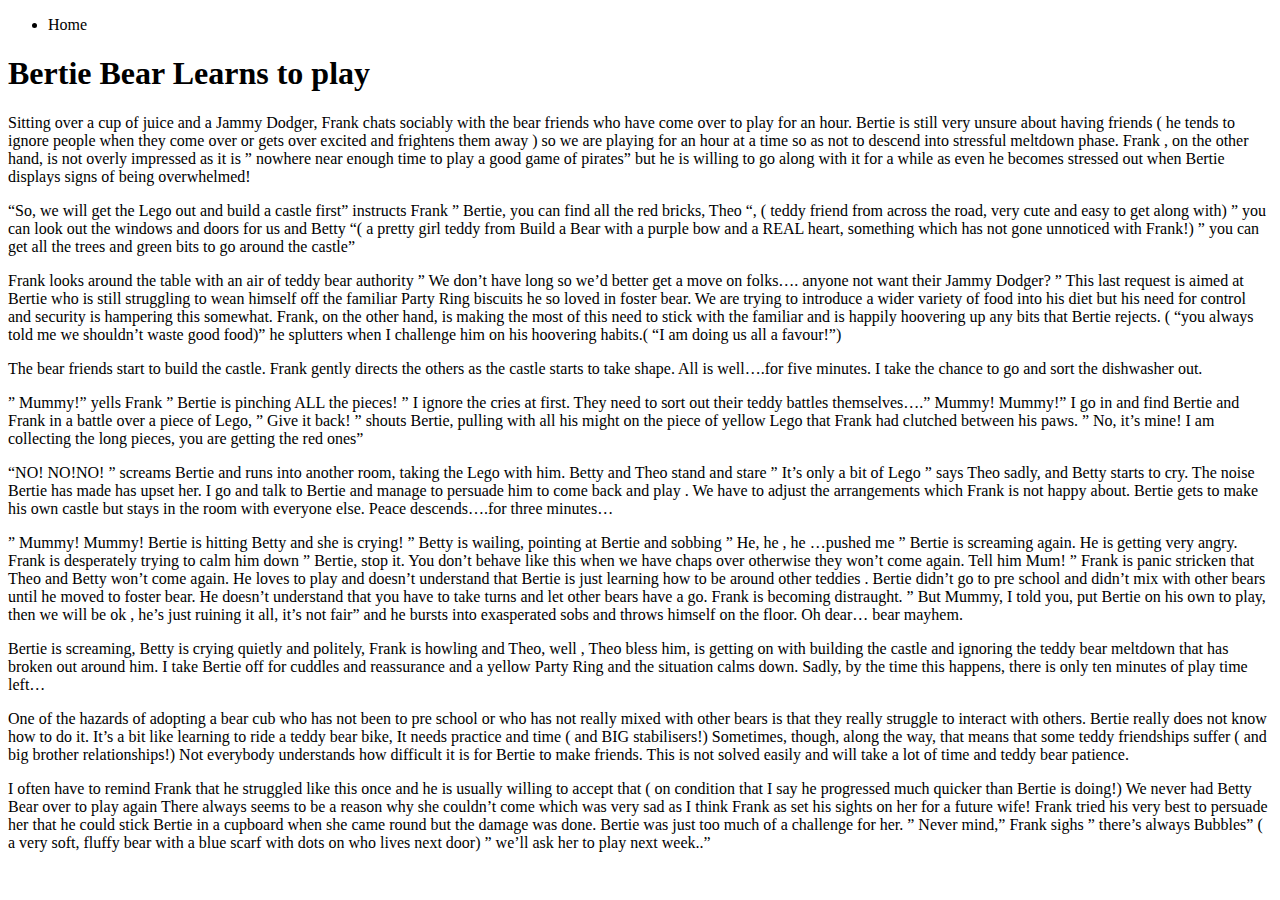
==== assets/html/bb-learns-to-play.html @ 64acc482 "basic structure" ====
<!DOCTYPE html>
<html lang="en">

<head>
    <meta charset="UTF-8">
    <meta http-equiv="X-UA-Compatible" content="IE=edge">
    <meta name="viewport" content="width=device-width, initial-scale=1.0">
    <title>Bertie Bear Learn to Play</title>
</head>

<body>

    <nav>
        <ul class="nav-bar">
            <li href="../../index.html">Home</li>
        </ul>
    </nav>


    <h1>Bertie Bear Learns to play</h1>

    <p>
        Sitting over a cup of juice and a Jammy Dodger, Frank chats sociably with the bear friends who have come over to
        play for an hour. Bertie is still very unsure about having friends ( he tends to ignore people when they come
        over
        or gets over excited and frightens them away ) so we are playing for an hour at a time so as not to descend into
        stressful meltdown phase. Frank , on the other hand, is not overly impressed as it is ” nowhere near enough time
        to
        play a good game of pirates” but he is willing to go along with it for a while as even he becomes stressed out
        when
        Bertie displays signs of being overwhelmed!
    </p>

    <p>
        “So, we will get the Lego out and build a castle first” instructs Frank ” Bertie, you can find all the red
        bricks, Theo “, ( teddy friend from across the road, very cute and easy to get along with) ” you can look out
        the windows and doors for us and Betty “( a pretty girl teddy from Build a Bear with a purple bow and a REAL
        heart, something which has not gone unnoticed with Frank!) ” you can get all the trees and green bits to go
        around the castle”
    </p>

    <p>
        Frank looks around the table with an air of teddy bear authority ” We don’t have long so we’d better get a move
        on folks…. anyone not want their Jammy Dodger? ” This last request is aimed at Bertie who is still struggling to
        wean himself off the familiar Party Ring biscuits he so loved in foster bear. We are trying to introduce a wider
        variety of food into his diet but his need for control and security is hampering this somewhat. Frank, on the
        other hand, is making the most of this need to stick with the familiar and is happily hoovering up any bits that
        Bertie rejects. ( “you always told me we shouldn’t waste good food)” he splutters when I challenge him on his
        hoovering habits.( “I am doing us all a favour!”)
    </p>

    <p>
        The bear friends start to build the castle. Frank gently directs the others as the castle starts to take shape.
        All is well….for five minutes. I take the chance to go and sort the dishwasher out.
    </p>

    <p>
        ” Mummy!” yells Frank ” Bertie is pinching ALL the pieces! ” I ignore the cries at first. They need to sort out
        their teddy battles themselves….” Mummy! Mummy!”

        I go in and find Bertie and Frank in a battle over a piece of Lego, ” Give it back! ” shouts Bertie, pulling
        with all his might on the piece of yellow Lego that Frank had clutched between his paws. ” No, it’s mine! I am
        collecting the long pieces, you are getting the red ones”
    </p>

    <p>
        “NO! NO!NO! ” screams Bertie and runs into another room, taking the Lego with him. Betty and Theo stand and
        stare ” It’s only a bit of Lego ” says Theo sadly, and Betty starts to cry. The noise Bertie has made has upset
        her. I go and talk to Bertie and manage to persuade him to come back and play . We have to adjust the
        arrangements which Frank is not happy about. Bertie gets to make his own castle but stays in the room with
        everyone else. Peace descends….for three minutes…
    </p>

    <p>
        ” Mummy! Mummy! Bertie is hitting Betty and she is crying! ” Betty is wailing, pointing at Bertie and sobbing ”
        He, he , he …pushed me ” Bertie is screaming again. He is getting very angry. Frank is desperately trying to
        calm him down ” Bertie, stop it. You don’t behave like this when we have chaps over otherwise they won’t come
        again. Tell him Mum! ” Frank is panic stricken that Theo and Betty won’t come again. He loves to play and
        doesn’t understand that Bertie is just learning how to be around other teddies . Bertie didn’t go to pre school
        and didn’t mix with other bears until he moved to foster bear. He doesn’t understand that you have to take turns
        and let other bears have a go. Frank is becoming distraught. ” But Mummy, I told you, put Bertie on his own to
        play, then we will be ok , he’s just ruining it all, it’s not fair” and he bursts into exasperated sobs and
        throws himself on the floor. Oh dear… bear mayhem.
    </p>

    <p>
        Bertie is screaming, Betty is crying quietly and politely, Frank is howling and Theo, well , Theo bless him, is
        getting on with building the castle and ignoring the teddy bear meltdown that has broken out around him. I take
        Bertie off for cuddles and reassurance and a yellow Party Ring and the situation calms down. Sadly, by the time
        this happens, there is only ten minutes of play time left…
    </p>

    <p>
        One of the hazards of adopting a bear cub who has not been to pre school or who has not really mixed with other
        bears is that they really struggle to interact with others. Bertie really does not know how to do it. It’s a bit
        like learning to ride a teddy bear bike, It needs practice and time ( and BIG stabilisers!) Sometimes, though,
        along the way, that means that some teddy friendships suffer ( and big brother relationships!) Not everybody
        understands how difficult it is for Bertie to make friends. This is not solved easily and will take a lot of
        time and teddy bear patience.
    </p>

    <p>
        I often have to remind Frank that he struggled like this once and he is usually willing to accept that ( on
        condition that I say he progressed much quicker than Bertie is doing!)

        We never had Betty Bear over to play again There always seems to be a reason why she couldn’t come which was
        very sad as I think Frank as set his sights on her for a future wife! Frank tried his very best to persuade her
        that he could stick Bertie in a cupboard when she came round but the damage was done. Bertie was just too much
        of a challenge for her. ” Never mind,” Frank sighs ” there’s always Bubbles” ( a very soft, fluffy bear with a
        blue scarf with dots on who lives next door) ” we’ll ask her to play next week..”
    </p>

</body>

</html>
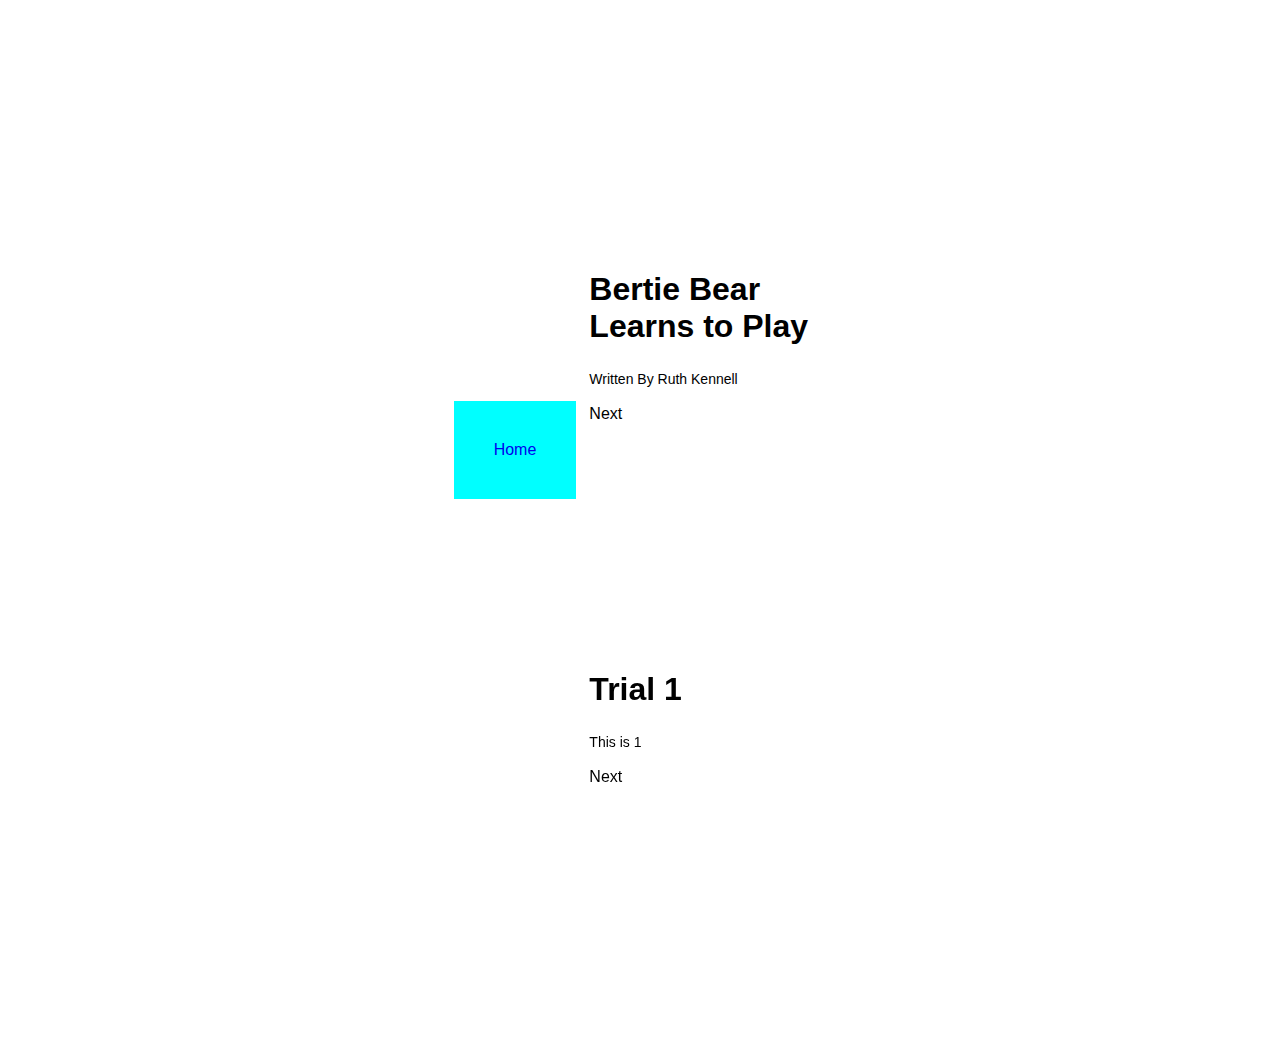
==== commit 624f21a8: "added more HTMTL and started basics of CSS" ====
--- a/assets/html/bb-learns-to-play.html
+++ b/assets/html/bb-learns-to-play.html
@@ -6,110 +6,65 @@
     <meta http-equiv="X-UA-Compatible" content="IE=edge">
     <meta name="viewport" content="width=device-width, initial-scale=1.0">
     <title>Bertie Bear Learn to Play</title>
+    <link rel="stylesheet" href="../css/style.css">
 </head>
 
 <body>
 
     <nav>
         <ul class="nav-bar">
-            <li href="../../index.html">Home</li>
+            <li><a href="../../index.html">Home</a></li>
         </ul>
     </nav>
+    <div clas="book">
+    <input type="checkbox" id="c1">
+    <input type="checkbox" id="c2">
+    <input type="checkbox" id="c3">
+    <div class="flip-book">
+        <div class="cover" id="cover">
+        <div class="back">
+            <img src="../images/Bertie_Bear_01.jpg">
+            <label class="back-btn" for="c1">Back</label>
+        </div>
+        <div class="front">
+            <h1>Bertie Bear Learns to Play</h1>
+            <p>Written By Ruth Kennell</p>
+            <label clas="next-btn" for="c1">Next</label>
+        </div>
+    </div>
 
 
-    <h1>Bertie Bear Learns to play</h1>
 
-    <p>
-        Sitting over a cup of juice and a Jammy Dodger, Frank chats sociably with the bear friends who have come over to
-        play for an hour. Bertie is still very unsure about having friends ( he tends to ignore people when they come
-        over
-        or gets over excited and frightens them away ) so we are playing for an hour at a time so as not to descend into
-        stressful meltdown phase. Frank , on the other hand, is not overly impressed as it is ” nowhere near enough time
-        to
-        play a good game of pirates” but he is willing to go along with it for a while as even he becomes stressed out
-        when
-        Bertie displays signs of being overwhelmed!
-    </p>
+    <div class="flip-book">
+        <div class="flip" id="p1">
+        <div class="back">
+            <img src="../images/Bertie_Bear.jpg">
+            <label class="back-btn" for="c1">Back</label>
+        </div>
+        <div class="front">
+            <h1>Trial 1</h1>
+            <p>This is 1</p>
+            <label clas="next-btn" for="c1">Next</label>
+        </div>
+    </div>
 
-    <p>
-        “So, we will get the Lego out and build a castle first” instructs Frank ” Bertie, you can find all the red
-        bricks, Theo “, ( teddy friend from across the road, very cute and easy to get along with) ” you can look out
-        the windows and doors for us and Betty “( a pretty girl teddy from Build a Bear with a purple bow and a REAL
-        heart, something which has not gone unnoticed with Frank!) ” you can get all the trees and green bits to go
-        around the castle”
-    </p>
+    <div class="flip-book">
+        <div class="flip" id="p3">
+        <div class="back">
+            <img src="../images/Bertie_Bear_01.jpg">
+            <label class="back-btn" for="c2">Back</label>
+        </div>
+        <div class="front">
+            <h1>Trial 2</h1>
+            <p>This is two</p>
+            <label clas="next-btn" for="c2">Next</label>
+        </div>
+    </div>
 
-    <p>
-        Frank looks around the table with an air of teddy bear authority ” We don’t have long so we’d better get a move
-        on folks…. anyone not want their Jammy Dodger? ” This last request is aimed at Bertie who is still struggling to
-        wean himself off the familiar Party Ring biscuits he so loved in foster bear. We are trying to introduce a wider
-        variety of food into his diet but his need for control and security is hampering this somewhat. Frank, on the
-        other hand, is making the most of this need to stick with the familiar and is happily hoovering up any bits that
-        Bertie rejects. ( “you always told me we shouldn’t waste good food)” he splutters when I challenge him on his
-        hoovering habits.( “I am doing us all a favour!”)
-    </p>
 
-    <p>
-        The bear friends start to build the castle. Frank gently directs the others as the castle starts to take shape.
-        All is well….for five minutes. I take the chance to go and sort the dishwasher out.
-    </p>
 
-    <p>
-        ” Mummy!” yells Frank ” Bertie is pinching ALL the pieces! ” I ignore the cries at first. They need to sort out
-        their teddy battles themselves….” Mummy! Mummy!”
-
-        I go in and find Bertie and Frank in a battle over a piece of Lego, ” Give it back! ” shouts Bertie, pulling
-        with all his might on the piece of yellow Lego that Frank had clutched between his paws. ” No, it’s mine! I am
-        collecting the long pieces, you are getting the red ones”
-    </p>
-
-    <p>
-        “NO! NO!NO! ” screams Bertie and runs into another room, taking the Lego with him. Betty and Theo stand and
-        stare ” It’s only a bit of Lego ” says Theo sadly, and Betty starts to cry. The noise Bertie has made has upset
-        her. I go and talk to Bertie and manage to persuade him to come back and play . We have to adjust the
-        arrangements which Frank is not happy about. Bertie gets to make his own castle but stays in the room with
-        everyone else. Peace descends….for three minutes…
-    </p>
-
-    <p>
-        ” Mummy! Mummy! Bertie is hitting Betty and she is crying! ” Betty is wailing, pointing at Bertie and sobbing ”
-        He, he , he …pushed me ” Bertie is screaming again. He is getting very angry. Frank is desperately trying to
-        calm him down ” Bertie, stop it. You don’t behave like this when we have chaps over otherwise they won’t come
-        again. Tell him Mum! ” Frank is panic stricken that Theo and Betty won’t come again. He loves to play and
-        doesn’t understand that Bertie is just learning how to be around other teddies . Bertie didn’t go to pre school
-        and didn’t mix with other bears until he moved to foster bear. He doesn’t understand that you have to take turns
-        and let other bears have a go. Frank is becoming distraught. ” But Mummy, I told you, put Bertie on his own to
-        play, then we will be ok , he’s just ruining it all, it’s not fair” and he bursts into exasperated sobs and
-        throws himself on the floor. Oh dear… bear mayhem.
-    </p>
-
-    <p>
-        Bertie is screaming, Betty is crying quietly and politely, Frank is howling and Theo, well , Theo bless him, is
-        getting on with building the castle and ignoring the teddy bear meltdown that has broken out around him. I take
-        Bertie off for cuddles and reassurance and a yellow Party Ring and the situation calms down. Sadly, by the time
-        this happens, there is only ten minutes of play time left…
-    </p>
-
-    <p>
-        One of the hazards of adopting a bear cub who has not been to pre school or who has not really mixed with other
-        bears is that they really struggle to interact with others. Bertie really does not know how to do it. It’s a bit
-        like learning to ride a teddy bear bike, It needs practice and time ( and BIG stabilisers!) Sometimes, though,
-        along the way, that means that some teddy friendships suffer ( and big brother relationships!) Not everybody
-        understands how difficult it is for Bertie to make friends. This is not solved easily and will take a lot of
-        time and teddy bear patience.
-    </p>
-
-    <p>
-        I often have to remind Frank that he struggled like this once and he is usually willing to accept that ( on
-        condition that I say he progressed much quicker than Bertie is doing!)
-
-        We never had Betty Bear over to play again There always seems to be a reason why she couldn’t come which was
-        very sad as I think Frank as set his sights on her for a future wife! Frank tried his very best to persuade her
-        that he could stick Bertie in a cupboard when she came round but the damage was done. Bertie was just too much
-        of a challenge for her. ” Never mind,” Frank sighs ” there’s always Bubbles” ( a very soft, fluffy bear with a
-        blue scarf with dots on who lives next door) ” we’ll ask her to play next week..”
-    </p>
-
+    </div>
+    </div>
 </body>
 
 </html>--- a/assets/css/style.css
+++ b/assets/css/style.css
@@ -0,0 +1,173 @@
+body{
+    font-family: 'Franklin Gothic Medium', 'Arial Narrow', Arial, sans-serif;
+    margin: 0;
+    padding: 0;
+    height: 100vh;
+    justify-content: center;
+    align-items: center;
+    display: flex;
+}
+
+
+.nav-bar{
+    display: flex;
+    padding: 20px;
+    background-color: aqua;
+}
+
+.nav-bar li{
+    list-style: none;
+    display: inline-block;
+    padding: 20px;
+}
+
+.nav-bar li a{
+    text-decoration: none;
+    display: block;
+    width: 100%;
+    height: 100%;
+
+}
+
+.nav-bar li a:hover{
+    background-color: white;
+    color: aqua;
+}
+
+/* Book page formatting */
+
+input{
+    display: none;
+}
+
+
+img{
+    width: 100%;
+    height: 100%;
+}
+
+.book{
+    display: flex;
+}
+
+#cover{
+    width: 250px;
+    height: 400px;
+}
+
+.flip-book{
+    width: 250px;
+    height: 400px;
+    position: relative;
+    perspective: 1500px;
+}
+
+.flip{
+    width: 100%;
+    height: 100%;
+    position: absolute;
+    top: 0;
+    left: 0;
+    transform-origin: left;
+    transform-style: preserve-3d;
+    transform: rotateY(0deg);
+    transition: .5s;
+}
+
+p{
+    font-size: 14px;
+    line-height: 24px;
+}
+
+.front{
+    position: absolute;
+    width: 100%;
+    height: 100%;
+    top: 0;
+    left: 0;
+    background-color: white;
+    box-sizing: border-box;
+    padding: 0 13px;
+    box-shadow: inset 20px 0 50px rbga(0, 0, 0, 0.5) 0 2px 5px rgba(0, 0, 0, 0.5);
+
+}
+
+.back{
+    position: absolute;
+    width: 100%;
+    height: 100%;
+    top: 0;
+    left: 0;
+    z-index: 99;
+    transform: rotateY(180deg);
+    backface-visibility: hidden;
+    background-color: #000
+}
+
+.next-btn{
+    position: absolute;
+    bottom: 13px;
+    right: 13px;
+    cursor: pointer;
+    color: #000;
+}
+
+.back-btn{
+    position: absolute;
+    bottom: 13px;
+    right: 13px;
+    cursor: pointer;
+    color: #000;
+}
+
+#p1{
+    background-color: white;
+    z-index: 3;
+}
+
+#p2{
+    z-index: 2;
+}
+#p3{
+    z-index: 1;
+}
+
+#c1:checked ~ .flip-book #p1{
+    transform: rotateY(-180deg);
+    z-index: 3;
+}
+
+#c2:checked ~ .flip-book #p1{
+    transform: rotateY(-180deg);
+    z-index: 2;
+}
+
+#c3:checked ~ .flip-book #p1{
+    transform: rotateY(-180deg);
+    z-index: 1;
+}
+ /* Flip */
+
+ 
+ .flipbookkk{
+    margin-top: 15vh !important;
+    margin-bottom: 5vh !important;
+
+}
+
+.flipbookkk-title{
+    color: #ffa200;
+    text-align: center;
+    font-size: 5vw !important;
+    font-family: "Poppins", Sans-serif;
+    font-weight: 900;
+    line-height: 75px;
+   text-shadow: 1px 3px 0px #373737;
+}
+
+@media(min-width: 768px){
+    .flipbookkk-title{
+    font-size: 2.5vw !important;
+}
+
+}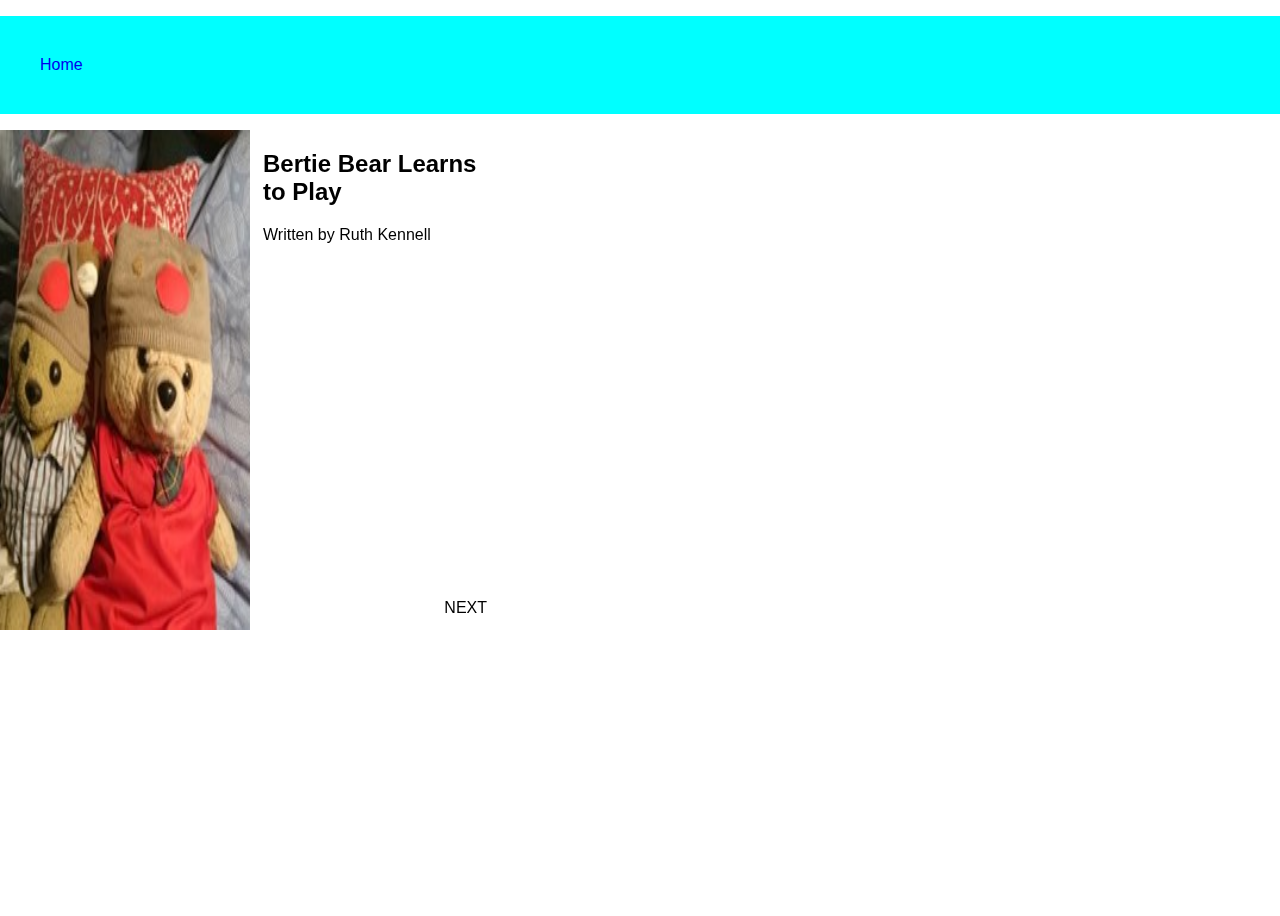
==== commit 7cd25ed8: "working turning pages and example of flipping pages" ====
--- a/assets/html/bb-learns-to-play.html
+++ b/assets/html/bb-learns-to-play.html
@@ -16,51 +16,80 @@
             <li><a href="../../index.html">Home</a></li>
         </ul>
     </nav>
-    <div clas="book">
-    <input type="checkbox" id="c1">
-    <input type="checkbox" id="c2">
-    <input type="checkbox" id="c3">
-    <div class="flip-book">
-        <div class="cover" id="cover">
-        <div class="back">
-            <img src="../images/Bertie_Bear_01.jpg">
-            <label class="back-btn" for="c1">Back</label>
+    <div class="book">
+        <!-- For Next/Prev Controls -->
+        <input type="checkbox" id="c1">
+        <input type="checkbox" id="c2">
+        <input type="checkbox" id="c3">
+        <input type="checkbox" id="c4">
+        <!-- Book Cover -->
+        <div id="cover">
+            <img src="../images/Bertie_Bear.jpg" alt="Cover">
         </div>
-        <div class="front">
-            <h1>Bertie Bear Learns to Play</h1>
-            <p>Written By Ruth Kennell</p>
-            <label clas="next-btn" for="c1">Next</label>
+        <!-- Pages -->
+        <div class="flip-book">
+            <!-- Page 1 -->
+            <div class="flip" id="p1">
+                <div class="back">
+                    <img src="../images/Bertie_Bear_01.jpg" alt="">
+                    <label for="c1" class="back-btn">Before</label>
+                </div>
+                <div class="front">
+                    <h2>Bertie Bear Learns to Play</h2>
+                    <p>Written by Ruth Kennell</p>
+                    <label for="c1" class="next-btn">NEXT</label>
+                </div>
+            </div>
+            <!-- Page 2 -->
+            <div class="flip" id="p2">
+                <div class="back">
+                    <img src="../images/Bertie_Bear.jpg" alt="">
+                    <label for="c2" class="back-btn">Before</label>
+                </div>
+                <div class="front">
+                    <p> Sitting over a cup of juice and a Jammy Dodger, Frank chats sociably with the bear friends who
+                        have come over to play for an hour. Bertie is still very unsure about having friends ( he tends
+                        to ignore people when they come over or gets over excited and frightens them away ) so we are
+                        playing for an hour at a time so as not to descend into stressful meltdown phase. Frank , on the
+                        other hand, is not overly impressed as it is ” nowhere near enough time to play a good game of
+                        pirates” but he is willing to go along with it for a while as even he becomes stressed out when
+                        Bertie displays signs of being overwhelmed </p>
+                    <label for="c2" class="next-btn">NEXT</label>
+                </div>
+            </div>
+            <!-- Page 3 -->
+            <div class="flip" id="p3">
+                <div class="back">
+                    <img src="../images/Bertie_Bear_01.jpg" alt="">
+                    <label for="c3" class="back-btn">Before</label>
+                </div>
+                <div class="front">
+                    <p>“So, we will get the Lego out and build a castle first” instructs Frank ” Bertie, you can find
+                        all the red bricks, Theo “, ( teddy friend from across the road, very cute and easy to get along
+                        with) ” you can look out the windows and doors for us and Betty “( a pretty girl teddy from
+                        Build a Bear with a purple bow and a REAL heart, something which has not gone unnoticed with
+                        Frank!) ” you can get all the trees and green bits to go around the castle”</p>
+                    <label for="c3" class="next-btn">NEXT</label>
+                </div>
+            </div>
+            <!-- Page 4 -->
+
+            <div class="flip" id="p4">
+                <div class="back">
+                    <label for="c4" class="back-btn">Before</label>
+                </div>
+                <div class="front">
+                    <p>“So, we will get the Lego out and build a castle first” instructs Frank ” Bertie, you can find
+                        all the red bricks, Theo “, ( teddy friend from across the road, very cute and easy to get along
+                        with) ” you can look out the windows and doors for us and Betty “( a pretty girl teddy from
+                        Build a Bear with a purple bow and a REAL heart, something which has not gone unnoticed with
+                        Frank!) ” you can get all the trees and green bits to go around the castle”</p>
+                    <label for="c4" class="next-btn">NEXT</label>
+                </div>
+            </div>
+
         </div>
     </div>
-
-
-
-    <div class="flip-book">
-        <div class="flip" id="p1">
-        <div class="back">
-            <img src="../images/Bertie_Bear.jpg">
-            <label class="back-btn" for="c1">Back</label>
-        </div>
-        <div class="front">
-            <h1>Trial 1</h1>
-            <p>This is 1</p>
-            <label clas="next-btn" for="c1">Next</label>
-        </div>
-    </div>
-
-    <div class="flip-book">
-        <div class="flip" id="p3">
-        <div class="back">
-            <img src="../images/Bertie_Bear_01.jpg">
-            <label class="back-btn" for="c2">Back</label>
-        </div>
-        <div class="front">
-            <h1>Trial 2</h1>
-            <p>This is two</p>
-            <label clas="next-btn" for="c2">Next</label>
-        </div>
-    </div>
-
 
 
     </div>
--- a/assets/css/style.css
+++ b/assets/css/style.css
@@ -1,27 +1,26 @@
-body{
+body {
     font-family: 'Franklin Gothic Medium', 'Arial Narrow', Arial, sans-serif;
     margin: 0;
     padding: 0;
     height: 100vh;
     justify-content: center;
     align-items: center;
-    display: flex;
 }
 
 
-.nav-bar{
+.nav-bar {
     display: flex;
     padding: 20px;
     background-color: aqua;
 }
 
-.nav-bar li{
+.nav-bar li {
     list-style: none;
     display: inline-block;
     padding: 20px;
 }
 
-.nav-bar li a{
+.nav-bar li a {
     text-decoration: none;
     display: block;
     width: 100%;
@@ -29,7 +28,7 @@
 
 }
 
-.nav-bar li a:hover{
+.nav-bar li a:hover {
     background-color: white;
     color: aqua;
 }
@@ -40,29 +39,28 @@
     display: none;
 }
 
-
 img{
-    width: 100%;
-    height: 100%;
+    width: 250px;
+    height: 500px;
 }
 
-.book{
+.book {
     display: flex;
 }
 
-#cover{
+#cover {
     width: 250px;
-    height: 400px;
+    height: 500px;
 }
 
-.flip-book{
+.flip-book {
     width: 250px;
-    height: 400px;
+    height: 500px;
     position: relative;
     perspective: 1500px;
 }
 
-.flip{
+.flip {
     width: 100%;
     height: 100%;
     position: absolute;
@@ -72,27 +70,21 @@
     transform-style: preserve-3d;
     transform: rotateY(0deg);
     transition: .5s;
+    color: #000;
 }
 
-p{
-    font-size: 14px;
-    line-height: 24px;
-}
-
-.front{
+.front {
     position: absolute;
     width: 100%;
     height: 100%;
     top: 0;
     left: 0;
-    background-color: white;
+    background-color: #fff;
     box-sizing: border-box;
     padding: 0 13px;
-    box-shadow: inset 20px 0 50px rbga(0, 0, 0, 0.5) 0 2px 5px rgba(0, 0, 0, 0.5);
-
 }
 
-.back{
+.back {
     position: absolute;
     width: 100%;
     height: 100%;
@@ -101,10 +93,10 @@
     z-index: 99;
     transform: rotateY(180deg);
     backface-visibility: hidden;
-    background-color: #000
+    background-color: #000;
 }
 
-.next-btn{
+.next-btn {
     position: absolute;
     bottom: 13px;
     right: 13px;
@@ -112,62 +104,37 @@
     color: #000;
 }
 
-.back-btn{
+.back-btn {
     position: absolute;
     bottom: 13px;
     right: 13px;
     cursor: pointer;
-    color: #000;
+    color: #fff;
 }
 
-#p1{
-    background-color: white;
+#p1 {
     z-index: 3;
 }
 
-#p2{
+#p2 {
     z-index: 2;
 }
-#p3{
+
+#p3 {
     z-index: 1;
 }
 
-#c1:checked ~ .flip-book #p1{
+#c1:checked~.flip-book #p1 {
     transform: rotateY(-180deg);
-    z-index: 3;
+    z-index: 1;
 }
 
-#c2:checked ~ .flip-book #p1{
+#c2:checked~.flip-book #p2 {
     transform: rotateY(-180deg);
     z-index: 2;
 }
 
-#c3:checked ~ .flip-book #p1{
+#c3:checked~.flip-book #p3 {
     transform: rotateY(-180deg);
-    z-index: 1;
-}
- /* Flip */
-
- 
- .flipbookkk{
-    margin-top: 15vh !important;
-    margin-bottom: 5vh !important;
-
-}
-
-.flipbookkk-title{
-    color: #ffa200;
-    text-align: center;
-    font-size: 5vw !important;
-    font-family: "Poppins", Sans-serif;
-    font-weight: 900;
-    line-height: 75px;
-   text-shadow: 1px 3px 0px #373737;
-}
-
-@media(min-width: 768px){
-    .flipbookkk-title{
-    font-size: 2.5vw !important;
-}
-
+    z-index: 3;
 }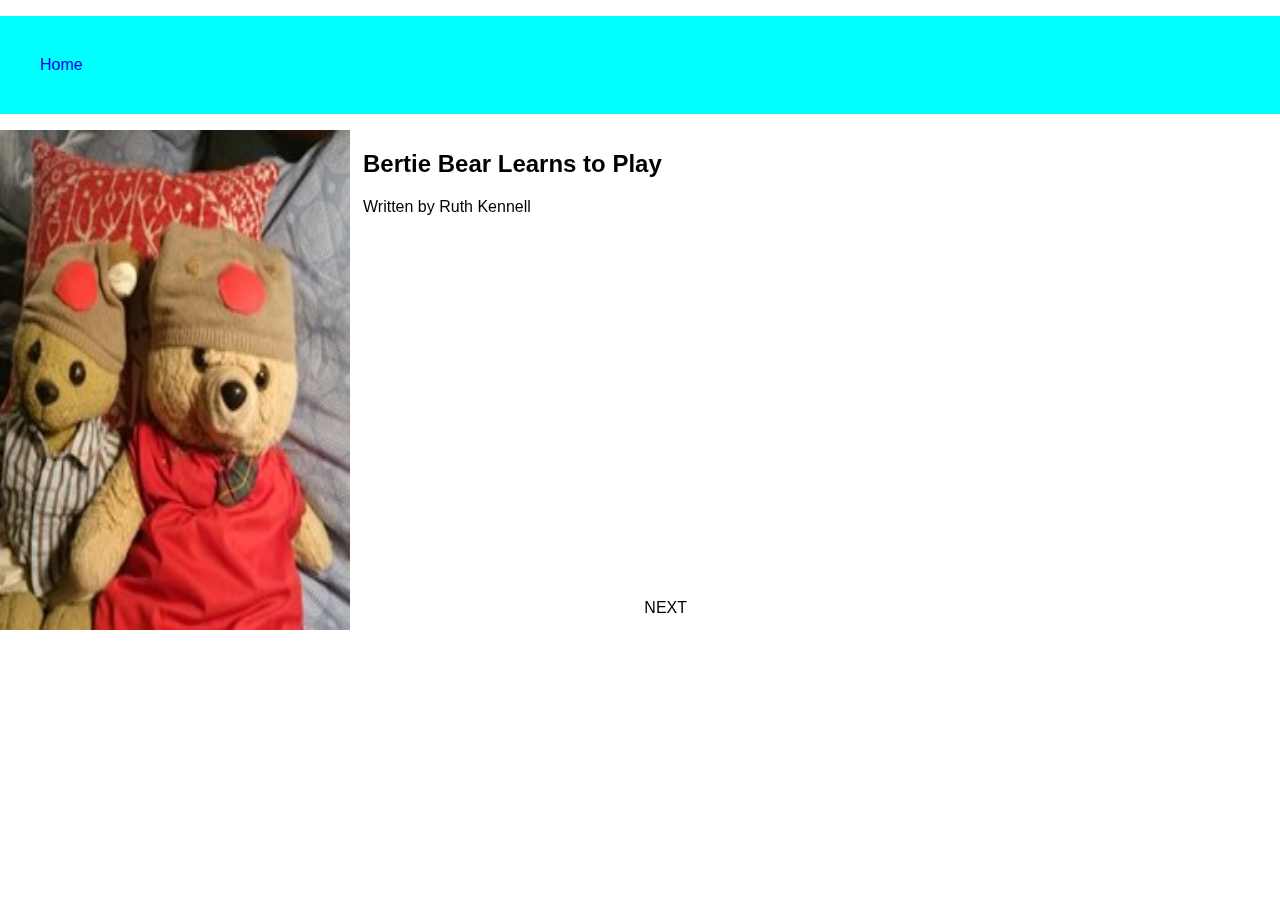
==== commit ba09b81b: "rectified page 4 with content" ====
--- a/assets/html/bb-learns-to-play.html
+++ b/assets/html/bb-learns-to-play.html
@@ -79,11 +79,14 @@
                     <label for="c4" class="back-btn">Before</label>
                 </div>
                 <div class="front">
-                    <p>“So, we will get the Lego out and build a castle first” instructs Frank ” Bertie, you can find
-                        all the red bricks, Theo “, ( teddy friend from across the road, very cute and easy to get along
-                        with) ” you can look out the windows and doors for us and Betty “( a pretty girl teddy from
-                        Build a Bear with a purple bow and a REAL heart, something which has not gone unnoticed with
-                        Frank!) ” you can get all the trees and green bits to go around the castle”</p>
+                    <p>Frank looks around the table with an air of teddy bear authority ” We don’t have long so we’d
+                        better get a move on folks…. anyone not want their Jammy Dodger? ” This last request is aimed at
+                        Bertie who is still struggling to wean himself off the familiar Party Ring biscuits he so loved
+                        in foster bear. We are trying to introduce a wider variety of food into his diet but his need
+                        for control and security is hampering this somewhat. Frank, on the other hand, is making the
+                        most of this need to stick with the familiar and is happily hoovering up any bits that Bertie
+                        rejects. ( “you always told me we shouldn’t waste good food)” he splutters when I challenge him
+                        on his hoovering habits.( “I am doing us all a favour!”)</p>
                     <label for="c4" class="next-btn">NEXT</label>
                 </div>
             </div>
--- a/assets/css/style.css
+++ b/assets/css/style.css
@@ -40,7 +40,7 @@
 }
 
 img{
-    width: 250px;
+    width: 350px;
     height: 500px;
 }
 
@@ -49,12 +49,12 @@
 }
 
 #cover {
-    width: 250px;
+    width: 350px;
     height: 500px;
 }
 
 .flip-book {
-    width: 250px;
+    width: 350px;
     height: 500px;
     position: relative;
     perspective: 1500px;
